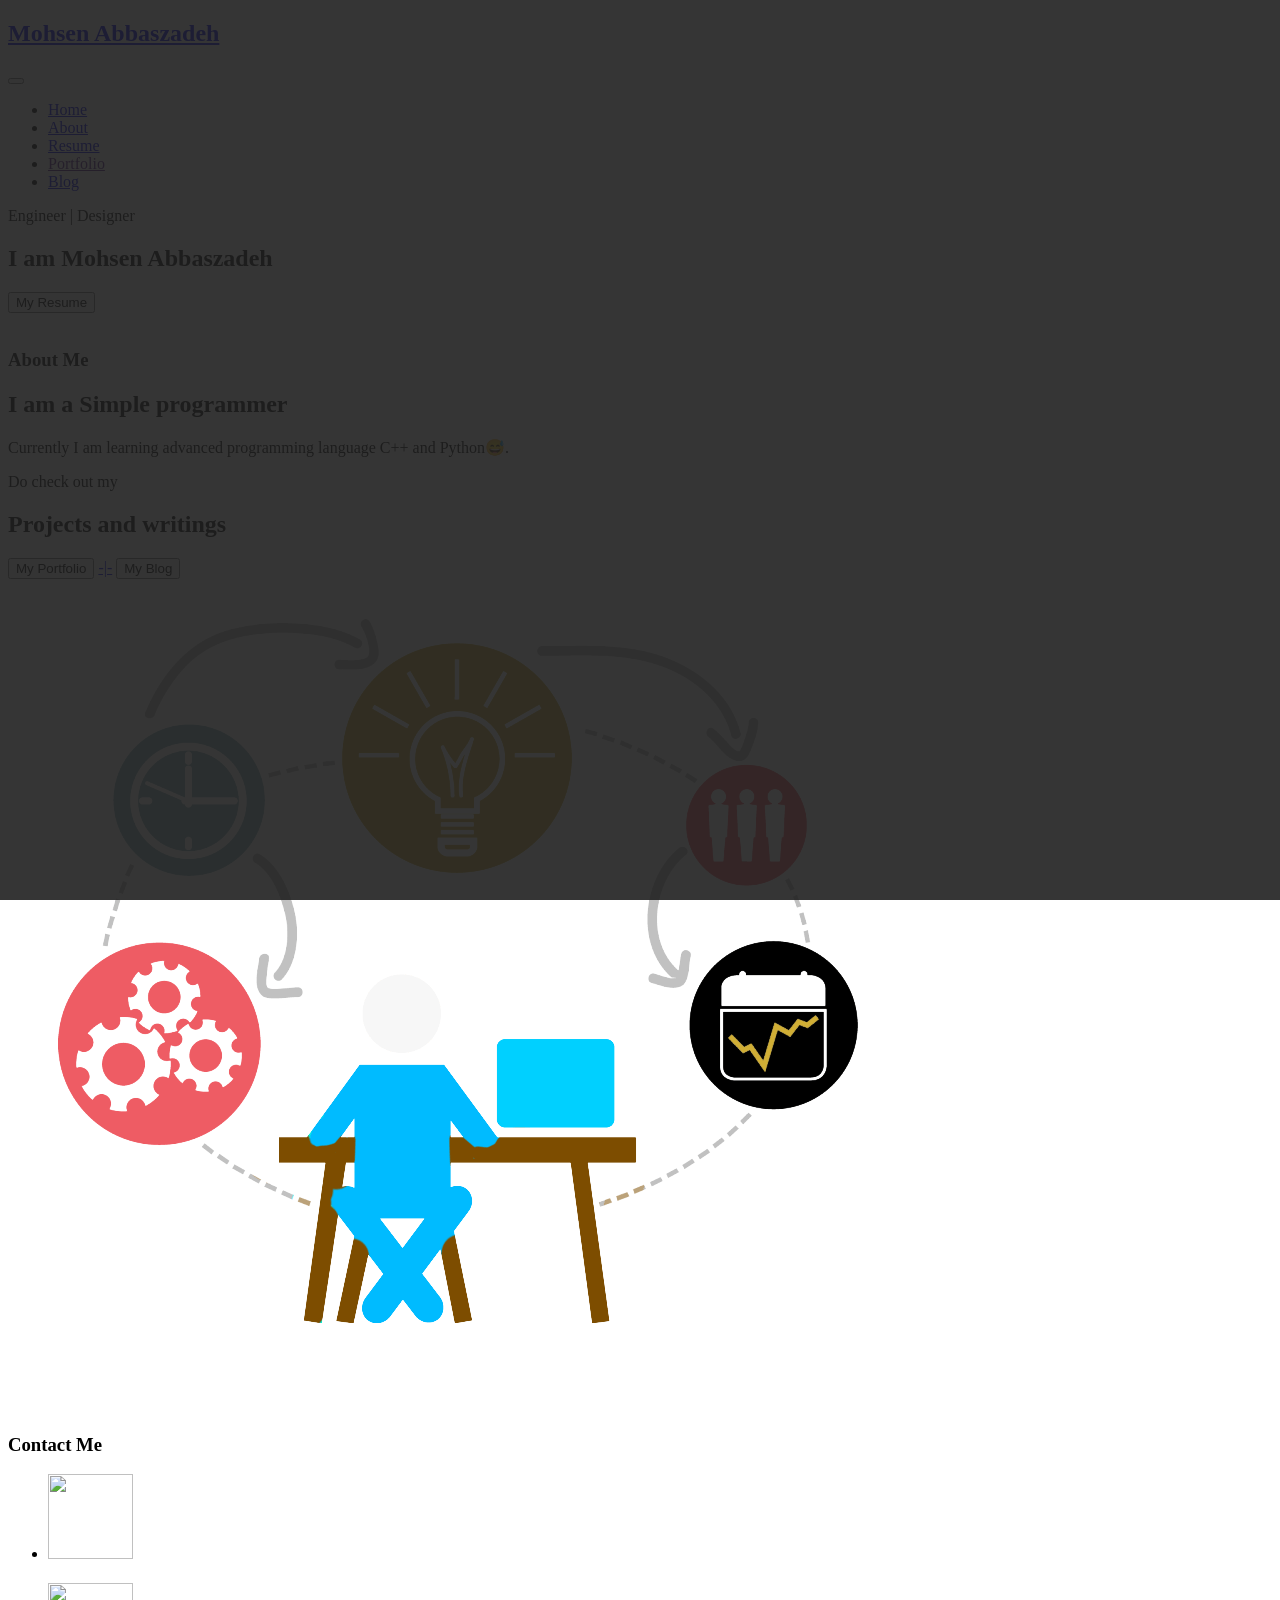
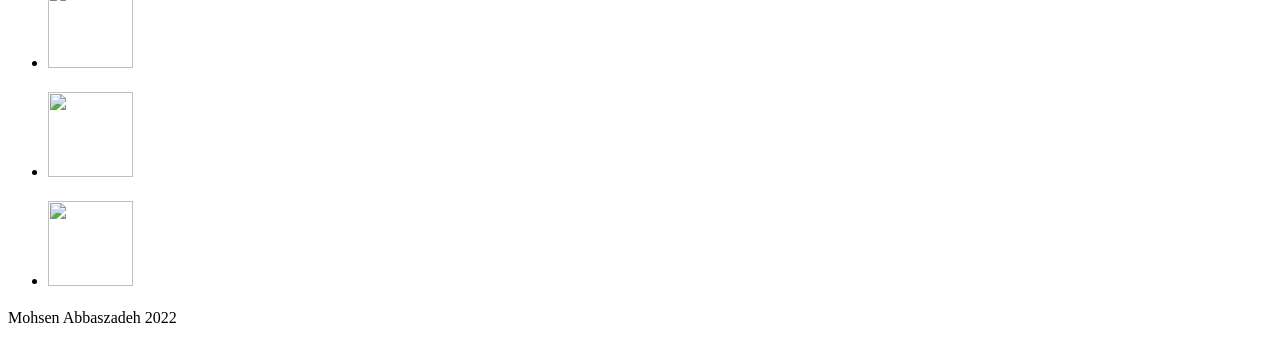
==== index.html @ 2c2bf655 "Add files via upload" ====
<!DOCTYPE html>
<html lang="zxx">



<head>
    <meta charset="UTF-8">
    <meta name="viewport" content="width=device-width, initial-scale=1.0">


        <link rel="icon" href="https://s6.uupload.ir/files/avatar259056652-1_rym.jpg">
    <title>Mohsen Abbaszadeh</title>

    <link rel="stylesheet" href="css1/bootstrap.css">
    <link rel="stylesheet" href="css1/font-awesome.css">
    <link rel="stylesheet" href="css1/fakeLoader.css">
    <link rel="stylesheet" href="css1/owl.carousel.css">
    <link rel="stylesheet" href="css1/owl.theme.default.css">
    <link rel="stylesheet" href="css1/magnific-popup.css">
    <link rel="stylesheet" href="css1/style.css">

</head>

<body>


    <div class="fakeLoader"></div>

    <header id="home">

  
        <div class="container">
            <nav class="navbar navbar-expand-lg navbar-dark">

                <a href="#" class="navbar-brand">
                    <h2>Mohsen Abbaszadeh</h2>
                </a>
    

                <button class="navbar-toggler" type="button" data-toggle="collapse" data-target="#navbarTogglerDemo" aria-controls="navbarTogglerDemo" aria-expanded="false" aria-label="Toggle navigation">
                    <span class="navbar-toggler-icon"></span>
                </button>

                <div id="navbarTogglerDemo" class="collapse navbar-collapse">
                    <ul class="navbar-nav ml-auto">
                        <li class="nav-item active">
                            <a href="#index" class="nav-link">Home</a>
                        </li>
                        <li class="nav-item">
                            <a href="#about" class="nav-link">About</a>
                        </li>
                        <li class="nav-item">
                            <a href="about.html" class="nav-link">Resume</a>
                        </li>
                        <li class="nav-item">
                            <a href="" class="nav-link">Portfolio</a>
                        </li>
                        <li class="nav-item">
                            <a href="blog.html" class="nav-link">Blog</a>
                        </li>

                    </ul>
                </div>
            </nav>
        </div>
      
        <div class="home-intro segments">
            <div class="container">
                <div class="intro-content box-content">
                    <div class="row justify-content-center">
                        <div class="col-md-8 col-sm-12 col-xs-12">
                            <div class="intro-caption">
                                <span>Engineer | Designer</span>
                                <h2>I am Mohsen Abbaszadeh</h2>
                                <a href="about.html"> <button class="button">My Resume</button></a>
                            </div>
                        </div>
                        <div class="col-md-4 col-sm-12 col-xs-12">
                            <div class="intro-image">
                                <img src="https://s6.uupload.ir/files/avatar259056652-1_rym.jpg" alt="">
                            </div>
                        </div>
                    </div>
                </div>
            </div>
        </div>
   

    </header>
  
    <div id="about" class="about segments">
        <div class="container">
            <div class="box-content">
                <div class="row">
                    <div class="col-md-6 col-sm-12 col-xs-12">
                        <div class="content-left">
                            <div class="section-title section-title-left">
                                <h3>About Me</h3>
                            </div>
                            <div class="content">
                                <h2>I am a Simple programmer</h2>
                                <p>Currently I am learning advanced programming language C++ and Python😅. </p>
                            </div>
                        </div>
                    </div>
                    <div class="col-md-6 col-sm-12 col-xs-12">
                        <div class="content-right"></div>
                    </div>
                </div>
            </div>
        </div>
    </div>
    
    <div class="home-intro segments">
            <div class="container">
                <div class="intro-content box-content">
                    <div class="row justify-content-center">
                        <div class="col-md-8 col-sm-12 col-xs-12">
                            <div class="intro-caption">
                                <span>Do check out my</span>
                                <h2>Projects and writings</h2>
                                <a href="portfolio.html"> <button class="button">My Portfolio</button></a>
                                <a href="#"> -|-</a>
                                <a href="blog.html"> <button class="button">My Blog</button></a>
                            </div>
                        </div>
                        <div class="col-md-4 col-sm-12 col-xs-12">
                            <div class="intro-image">
                                <img src="images/unnamed.png" alt="">
                            </div>
                        </div>
                    </div>
                </div>
            </div>
        </div>

    <div id="contact" class="contact segments">
        <div class="container">
            <div class="box-content">
                <div class="row">
                    <div class="col-md-6 col-sm-12 col-xs-12">
                        <div class="content-left">
                            <div class="section-title section-title-left">
                                <h3>Contact Me</h3>
                            </div>
<!--                            <a href="about.html"> <button class="button"><h2></h2>! HIRE ME !</button></a>-->
                            
                            <ul><div class="section-links section-title-left">
                                <li>
                                    <a href="https://quera.org/profile/734kw4" ><h3><img width="85" height="85" src="https://static.quera.ir/images/logo/logo.0-ea17c1283433.svg"> </h3></a>
                                    
                                    
                                </li>
                                <li>
                                    <a href="mailto:mohsenzadd@gmail.com"><h3><img width="85" height="85" src="https://fonts.gstatic.com/s/i/short-term/release/materialsymbolsoutlined/mail/default/48px.svg"></h3></a>
                                    
                                </li>
                                <li>
                                    <a href="https://codeforces.com/profile/mohsenzad" ><h3><img width="85" height="85" src="https://cdn.iconscout.com/icon/free/png-256/code-forces-3629285-3031869.png"></h3></a>
                                    
                                </li> 
                                <li>
                                    <a href="https://join.skype.com/invite/OZH94jADHFZH" ><h3><img width="85" height="85" src="https://upload.wikimedia.org/wikipedia/commons/thumb/6/60/Skype_logo_%282019%E2%80%93present%29.svg/800px-Skype_logo_%282019%E2%80%93present%29.svg.png"></h3></a>
                                </li>
                                </div>
                                </ul>

                        </div>
                    </div>
                    
                </div>
            </div>
        </div>
    </div>
  
    <div class="footer segments">
        <div class="container">
            <div class="box-content">
                <p> Mohsen Abbaszadeh 2022</p>
            </div>
        </div>
    </div>
  

    <script src="js1/jquery.min.js"></script>
    <script src="js1/bootstrap.min.js"></script>
    <script src="js1/fakeLoader.min.js"></script>
    <script src="js1/owl.carousel.min.js"></script>
    <script src="js1/jquery.filterizr.min.js"></script>
    <script src="js1/imagesloaded.pkgd.min.js"></script>
    <script src="js1/jquery.magnific-popup.min.js"></script>
    <script src="js1/contact-form.js"></script>
    <script src="js1/main.js"></script>


</body>


</html>
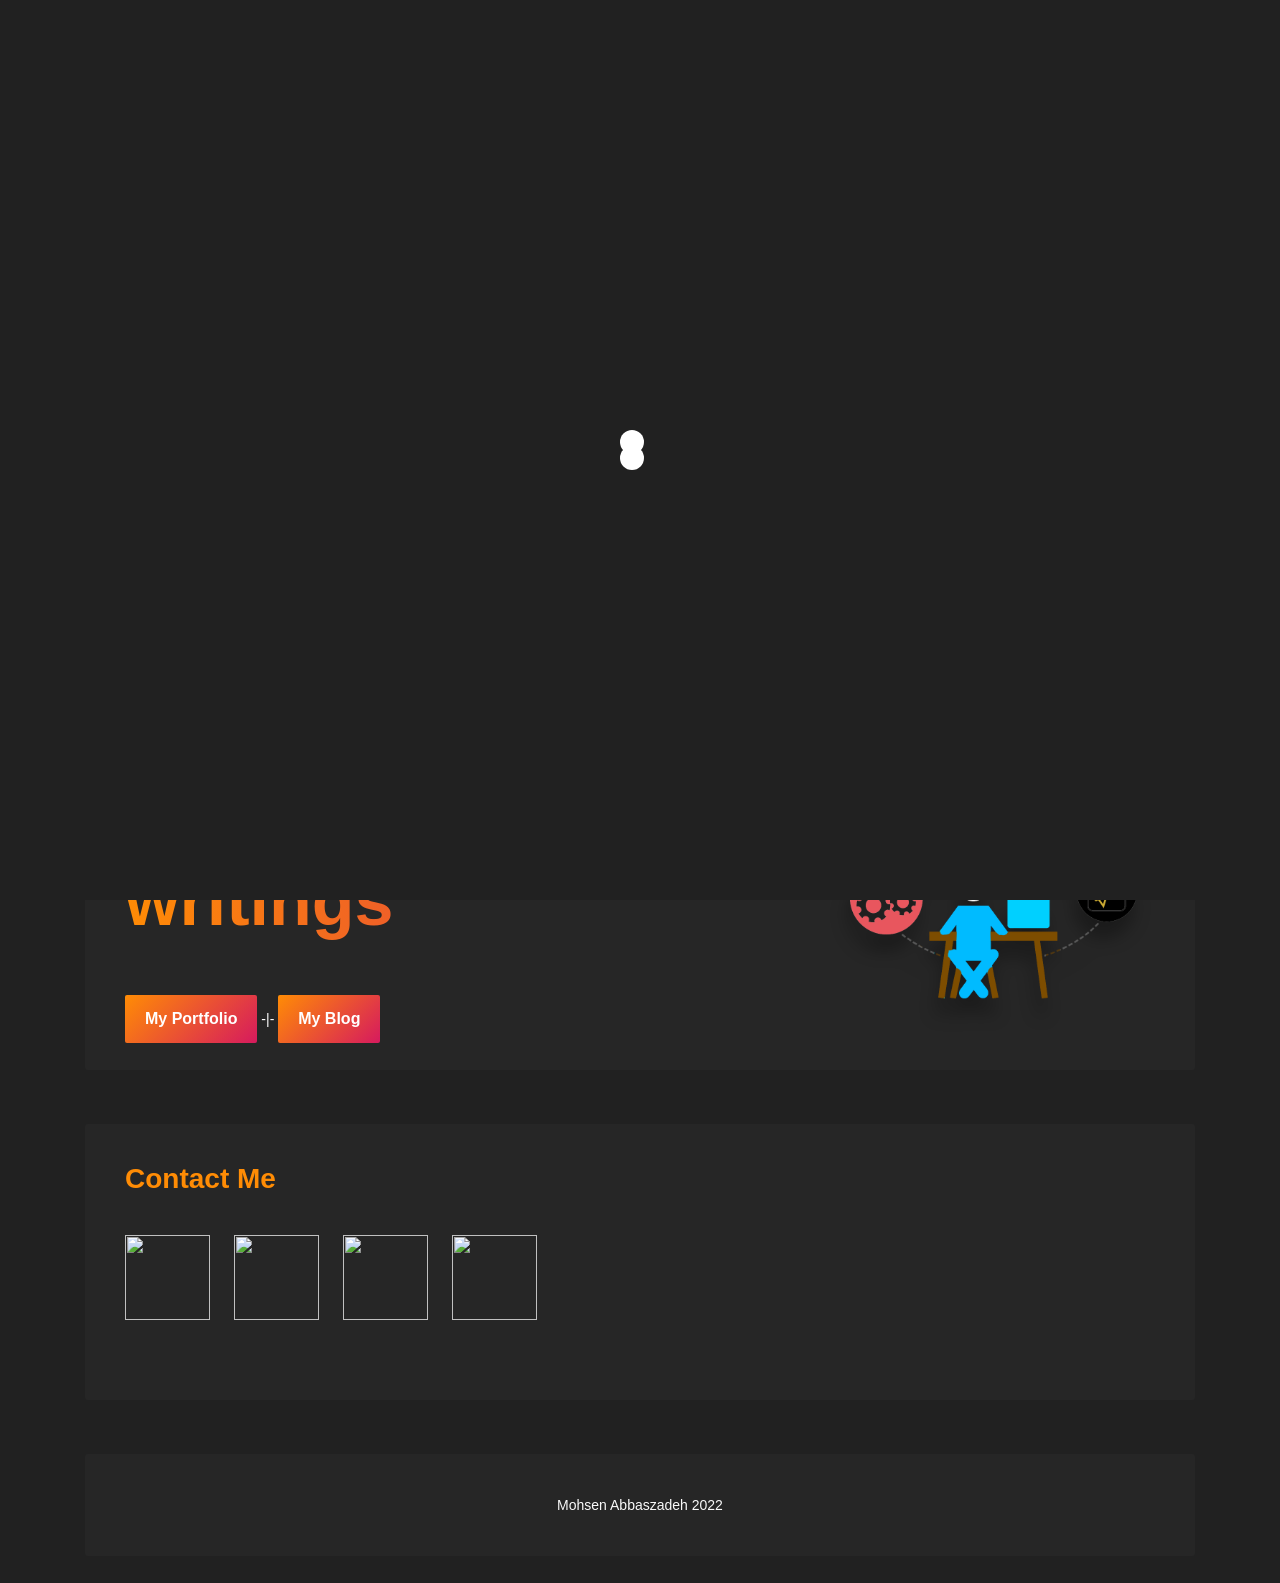
==== commit 74a6aa28: "Update index.html" ====
--- a/index.html
+++ b/index.html
@@ -53,7 +53,7 @@
                             <a href="about.html" class="nav-link">Resume</a>
                         </li>
                         <li class="nav-item">
-                            <a href="" class="nav-link">Portfolio</a>
+                            <a href="./403" class="nav-link">Portfolio</a>
                         </li>
                         <li class="nav-item">
                             <a href="blog.html" class="nav-link">Blog</a>
@@ -119,7 +119,7 @@
                             <div class="intro-caption">
                                 <span>Do check out my</span>
                                 <h2>Projects and writings</h2>
-                                <a href="portfolio.html"> <button class="button">My Portfolio</button></a>
+                                <a href="./403"> <button class="button">My Portfolio</button></a>
                                 <a href="#"> -|-</a>
                                 <a href="blog.html"> <button class="button">My Blog</button></a>
                             </div>
--- a/css1/fakeLoader.css
+++ b/css1/fakeLoader.css
@@ -0,0 +1,382 @@
+/**********************
+ *CSS Animations by:
+ *http://codepen.io/vivinantony
+***********************/
+.spinner1 {
+  width: 40px;
+  height: 40px;
+  position: relative;
+}
+
+
+.double-bounce1, .double-bounce2 {
+  width: 100%;
+  height: 100%;
+  border-radius: 50%;
+  background-color: #fff;
+  opacity: 0.6;
+  position: absolute;
+  top: 0;
+  left: 0;
+  
+  -webkit-animation: bounce 2.0s infinite ease-in-out;
+  animation: bounce 2.0s infinite ease-in-out;
+}
+
+.double-bounce2 {
+  -webkit-animation-delay: -1.0s;
+  animation-delay: -1.0s;
+}
+
+@-webkit-keyframes bounce {
+  0%, 100% { -webkit-transform: scale(0.0) }
+  50% { -webkit-transform: scale(1.0) }
+}
+
+@keyframes bounce {
+  0%, 100% { 
+    transform: scale(0.0);
+    -webkit-transform: scale(0.0);
+  } 50% { 
+    transform: scale(1.0);
+    -webkit-transform: scale(1.0);
+  }
+}
+
+.spinner2 {
+  width: 40px;
+  height: 40px;
+  position: relative;
+}
+
+
+.container1 > div, .container2 > div, .container3 > div {
+  width: 6px;
+  height: 6px;
+  background-color: #fff;
+
+  border-radius: 100%;
+  position: absolute;
+  -webkit-animation: bouncedelay 1.2s infinite ease-in-out;
+  animation: bouncedelay 1.2s infinite ease-in-out;
+  /* Prevent first frame from flickering when animation starts */
+  -webkit-animation-fill-mode: both;
+  animation-fill-mode: both;
+}
+
+.spinner2 .spinner-container {
+  position: absolute;
+  width: 100%;
+  height: 100%;
+}
+
+.container2 {
+  -webkit-transform: rotateZ(45deg);
+  transform: rotateZ(45deg);
+}
+
+.container3 {
+  -webkit-transform: rotateZ(90deg);
+  transform: rotateZ(90deg);
+}
+
+.circle1 { top: 0; left: 0; }
+.circle2 { top: 0; right: 0; }
+.circle3 { right: 0; bottom: 0; }
+.circle4 { left: 0; bottom: 0; }
+
+.container2 .circle1 {
+  -webkit-animation-delay: -1.1s;
+  animation-delay: -1.1s;
+}
+
+.container3 .circle1 {
+  -webkit-animation-delay: -1.0s;
+  animation-delay: -1.0s;
+}
+
+.container1 .circle2 {
+  -webkit-animation-delay: -0.9s;
+  animation-delay: -0.9s;
+}
+
+.container2 .circle2 {
+  -webkit-animation-delay: -0.8s;
+  animation-delay: -0.8s;
+}
+
+.container3 .circle2 {
+  -webkit-animation-delay: -0.7s;
+  animation-delay: -0.7s;
+}
+
+.container1 .circle3 {
+  -webkit-animation-delay: -0.6s;
+  animation-delay: -0.6s;
+}
+
+.container2 .circle3 {
+  -webkit-animation-delay: -0.5s;
+  animation-delay: -0.5s;
+}
+
+.container3 .circle3 {
+  -webkit-animation-delay: -0.4s;
+  animation-delay: -0.4s;
+}
+
+.container1 .circle4 {
+  -webkit-animation-delay: -0.3s;
+  animation-delay: -0.3s;
+}
+
+.container2 .circle4 {
+  -webkit-animation-delay: -0.2s;
+  animation-delay: -0.2s;
+}
+
+.container3 .circle4 {
+  -webkit-animation-delay: -0.1s;
+  animation-delay: -0.1s;
+}
+
+@-webkit-keyframes bouncedelay {
+  0%, 80%, 100% { -webkit-transform: scale(0.0) }
+  40% { -webkit-transform: scale(1.0) }
+}
+
+@keyframes bouncedelay {
+  0%, 80%, 100% { 
+    transform: scale(0.0);
+    -webkit-transform: scale(0.0);
+  } 40% { 
+    transform: scale(1.0);
+    -webkit-transform: scale(1.0);
+  }
+}
+
+.spinner3 {
+  width: 40px;
+  height: 40px;
+  position: relative;  
+  -webkit-animation: rotate 2.0s infinite linear;
+  animation: rotate 2.0s infinite linear;
+}
+
+.dot1, .dot2 {
+  width: 60%;
+  height: 60%;
+  display: inline-block;
+  position: absolute;
+  top: 0;
+  background-color: #fff;
+  border-radius: 100%;
+  
+  -webkit-animation: bounce 2.0s infinite ease-in-out;
+  animation: bounce 2.0s infinite ease-in-out;
+}
+
+.dot2 {
+  top: auto;
+  bottom: 0px;
+  -webkit-animation-delay: -1.0s;
+  animation-delay: -1.0s;
+}
+
+@-webkit-keyframes rotate { 100% { -webkit-transform: rotate(360deg) }}
+@keyframes rotate { 100% { transform: rotate(360deg); -webkit-transform: rotate(360deg) }}
+
+@-webkit-keyframes bounce {
+  0%, 100% { -webkit-transform: scale(0.0) }
+  50% { -webkit-transform: scale(1.0) }
+}
+
+@keyframes bounce {
+  0%, 100% { 
+    transform: scale(0.0);
+    -webkit-transform: scale(0.0);
+  } 50% { 
+    transform: scale(1.0);
+    -webkit-transform: scale(1.0);
+  }
+}
+
+.spinner4 {
+  width: 30px;
+  height: 30px;
+  background-color: #fff;
+  -webkit-animation: rotateplane 1.2s infinite ease-in-out;
+  animation: rotateplane 1.2s infinite ease-in-out;
+}
+
+@-webkit-keyframes rotateplane {
+  0% { -webkit-transform: perspective(120px) }
+  50% { -webkit-transform: perspective(120px) rotateY(180deg) }
+  100% { -webkit-transform: perspective(120px) rotateY(180deg)  rotateX(180deg) }
+}
+
+@keyframes rotateplane {
+  0% { 
+    transform: perspective(120px) rotateX(0deg) rotateY(0deg);
+    -webkit-transform: perspective(120px) rotateX(0deg) rotateY(0deg) 
+  } 50% { 
+    transform: perspective(120px) rotateX(-180.1deg) rotateY(0deg);
+    -webkit-transform: perspective(120px) rotateX(-180.1deg) rotateY(0deg) 
+  } 100% { 
+    transform: perspective(120px) rotateX(-180deg) rotateY(-179.9deg);
+    -webkit-transform: perspective(120px) rotateX(-180deg) rotateY(-179.9deg);
+  }
+}
+
+.spinner5 {
+  width: 32px;
+  height: 32px;
+  position: relative;
+}
+
+.cube1, .cube2 {
+  background-color: #fff;
+  width: 10px;
+  height: 10px;
+  position: absolute;
+  top: 0;
+  left: 0;
+  
+  -webkit-animation: cubemove 1.8s infinite ease-in-out;
+  animation: cubemove 1.8s infinite ease-in-out;
+}
+
+.cube2 {
+  -webkit-animation-delay: -0.9s;
+  animation-delay: -0.9s;
+}
+
+@-webkit-keyframes cubemove {
+  25% { -webkit-transform: translateX(42px) rotate(-90deg) scale(0.5) }
+  50% { -webkit-transform: translateX(42px) translateY(42px) rotate(-180deg) }
+  75% { -webkit-transform: translateX(0px) translateY(42px) rotate(-270deg) scale(0.5) }
+  100% { -webkit-transform: rotate(-360deg) }
+}
+
+@keyframes cubemove {
+  25% { 
+    transform: translateX(42px) rotate(-90deg) scale(0.5);
+    -webkit-transform: translateX(42px) rotate(-90deg) scale(0.5);
+  } 50% { 
+    transform: translateX(42px) translateY(42px) rotate(-179deg);
+    -webkit-transform: translateX(42px) translateY(42px) rotate(-179deg);
+  } 50.1% { 
+    transform: translateX(42px) translateY(42px) rotate(-180deg);
+    -webkit-transform: translateX(42px) translateY(42px) rotate(-180deg);
+  } 75% { 
+    transform: translateX(0px) translateY(42px) rotate(-270deg) scale(0.5);
+    -webkit-transform: translateX(0px) translateY(42px) rotate(-270deg) scale(0.5);
+  } 100% { 
+    transform: rotate(-360deg);
+    -webkit-transform: rotate(-360deg);
+  }
+}
+
+.spinner6 {
+  width: 50px;
+  height: 30px;
+  text-align: center;
+}
+
+.spinner6 > div {
+  background-color: #fff;
+  height: 100%;
+  width: 6px;
+  margin-left:2px;
+  display: inline-block;
+  
+  -webkit-animation: stretchdelay 1.2s infinite ease-in-out;
+  animation: stretchdelay 1.2s infinite ease-in-out;
+}
+
+.spinner6 .rect2 {
+  -webkit-animation-delay: -1.1s;
+  animation-delay: -1.1s;
+}
+
+.spinner6 .rect3 {
+  -webkit-animation-delay: -1.0s;
+  animation-delay: -1.0s;
+}
+
+.spinner6 .rect4 {
+  -webkit-animation-delay: -0.9s;
+  animation-delay: -0.9s;
+}
+
+.spinner6 .rect5 {
+  -webkit-animation-delay: -0.8s;
+  animation-delay: -0.8s;
+}
+
+@-webkit-keyframes stretchdelay {
+  0%, 40%, 100% { -webkit-transform: scaleY(0.4) }  
+  20% { -webkit-transform: scaleY(1.0) }
+}
+
+@keyframes stretchdelay {
+  0%, 40%, 100% { 
+    transform: scaleY(0.4);
+    -webkit-transform: scaleY(0.4);
+  }  20% { 
+    transform: scaleY(1.0);
+    -webkit-transform: scaleY(1.0);
+  }
+}
+  .spinner7 {
+      width: 90px;
+      height: 30px;
+      text-align: center;
+    }
+
+    .spinner7 > div {
+      background-color: #fff;
+      height: 15px;
+      width: 15px;
+      margin-left:3px;
+      border-radius: 50%;
+      display: inline-block;
+      
+      -webkit-animation: stretchdelay 0.7s infinite ease-in-out;
+      animation: stretchdelay 0.7s infinite ease-in-out;
+    }
+
+    .spinner7 .circ2 {
+      -webkit-animation-delay: -0.6s;
+      animation-delay: -0.6s;
+    }
+
+    .spinner7 .circ3 {
+      -webkit-animation-delay: -0.5s;
+      animation-delay: -0.5s;
+    }
+
+    .spinner7 .circ4 {
+      -webkit-animation-delay: -0.4s;
+      animation-delay: -0.4s;
+    }
+
+    .spinner7 .circ5 {
+      -webkit-animation-delay: -0.3s;
+      animation-delay: -0.3s;
+    }
+
+    @-webkit-keyframes stretchdelay {
+      0%, 40%, 100% { -webkit-transform: translateY(-10px) }  
+      20% { -webkit-transform: translateY(-20px) }
+    }
+
+    @keyframes stretchdelay {
+      0%, 40%, 100% { 
+        transform: translateY(-10px);
+        -webkit-transform: translateY(-10px);
+      } 20% {
+        transform: translateY(-20px);
+        -webkit-transform: translateY(-20px);
+      }
+}
--- a/css1/style.css
+++ b/css1/style.css
@@ -0,0 +1,762 @@
+/*Bleak - Personal Portfolio Template*/
+/*Table of content
+---------
+font
+general
+button
+navbar
+home intro
+about resume
+portfolio
+blog
+contact
+footer
+comment
+---------*/
+/*general*/
+body {
+    font-family: 'Roboto', sans-serif;
+    background: #212121;
+    color: #fafafa;
+    font-size: 14px;
+    line-height: 22px;
+}
+
+h1,
+h2,
+h3,
+h4,
+h5,
+h6 {
+    line-height: 110%;
+    margin: 0;
+    font-family: 'Roboto', sans-serif;
+    font-weight: 500;
+    color: #fff;
+}
+
+h1 {
+    font-size: 48px;
+}
+
+h2 {
+    font-size: 36px;
+}
+
+h3 {
+    font-size: 28px;
+}
+
+h4 {
+    font-size: 18px;
+}
+
+h5 {
+    font-size: 16px;
+}
+
+h6 {
+    font-size: 14px;
+}
+
+a {
+    color: #fff;
+}
+a:hover {
+    color: #fff;
+    text-decoration: none;
+}
+a:focus {
+    outline: 0;
+}
+
+ul {
+    padding: 0;
+    margin: 0;
+    list-style-type: none;
+}
+
+.segments {
+    padding: 27px 0;
+}
+
+.section-title {
+    margin-bottom: 40px;
+    text-align: center;
+}.section-links {
+    margin-bottom: 40px;
+    text-align: center;
+}
+.section-title h3 {
+    font-weight: 700;
+    color: #ff8c05;
+    
+}.section-links h3 {
+    font-weight: 700;
+    color: #05ffec;
+}
+.section-title.section-title-left {
+    text-align: left;
+}.section-links.section-title-left {
+    text-align: left;
+}
+
+.title-resume {
+    text-align: left;
+}
+.title-resume h3 {
+    color: #ff8c05;
+    font-size: 22px;
+    font-weight: 300;
+    display: inline-block;
+    margin-bottom: 20px;
+    letter-spacing: 1px;
+    text-transform: uppercase;
+}
+.title-resume h2 {
+    font-size: 50px;
+    font-weight: 900;
+}
+.title-resume h2 span {
+    color: #ff8c05;
+}
+
+.box-content {
+    background: #262626;
+    padding: 40px;
+    border-radius: 3px;
+}
+
+/*button default*/
+.button {
+    background: #ff8c05;
+    background: -moz-linear-gradient(-45deg, #ff8c05 0%, #d61a5e 100%);
+    background: -webkit-linear-gradient(-45deg, #ff8c05 0%, #d61a5e 100%);
+    background: linear-gradient(135deg, #ff8c05 0%, #d61a5e 100%);
+    color: #fff;
+    border: 0;
+    margin-top: 50px;
+    border-radius: 2px;
+    padding: 13px 20px;
+    font-weight: 700;
+    font-size: 16px;
+    overflow: hidden;
+    position: relative;
+    overflow: hidden;
+    display: inline-block;
+    z-index: 99;
+}
+.button:hover::after {
+    content: '';
+    position: absolute;
+    top: 0;
+    right: 0;
+    width: 100%;
+    height: 100%;
+    background: #262626;
+    animation: titles 0.4s cubic-bezier(0.25, 0.61, 1, 0.47) forwards;
+    transform: translateY(100%);
+    animation-delay: .1s;
+    z-index: -1000;
+}
+
+@keyframes buttons {
+    0% {
+        transform: translateY(100%);
+    }
+    100% {
+        transform: translateY(-100%);
+    }
+}
+/*navbar*/
+.navbar {
+    margin: 27px 0;
+    background: #262626;
+    color: #fff;
+    padding: 8px 40px;
+    transition: all .5s ease;
+}
+.navbar .navbar-brand h2 {
+    font-weight: 900;
+    background: -webkit-linear-gradient(right, #d61a5e, #ff8c05);
+    -webkit-background-clip: text;
+    -webkit-text-fill-color: transparent;
+}
+.navbar .navbar-nav .nav-item .nav-link {
+    color: #fff;
+    font-weight: 500;
+    letter-spacing: 1px;
+    padding-left: 12px;
+    padding-right: 12px;
+    transition: all .4s ease;
+}
+.navbar.fix {
+    position: fixed;
+    top: 0;
+    left: 0;
+    right: 0;
+    z-index: 999;
+    background: #262626;
+    margin-top: 0;
+    box-shadow: 0px 5px 10px 3px rgba(0, 0, 0, 0.2);
+    transition: all .5s ease;
+}
+
+/*home intro*/
+.home-intro .intro-content {
+    position: relative;
+}
+.home-intro .intro-content .intro-caption {
+    position: absolute;
+    top: 50%;
+    transform: translateY(-50%);
+}
+.home-intro .intro-content .intro-caption span {
+    font-size: 26px;
+    font-weight: 300;
+    display: inline-block;
+    margin-bottom: 30px;
+    letter-spacing: 1px;
+    text-transform: uppercase;
+}
+.home-intro .intro-content .intro-caption h2 {
+    font-size: 70px;
+    font-weight: 900;
+    background: -webkit-linear-gradient(right, #d61a5e, #ff8c05);
+    -webkit-background-clip: text;
+    -webkit-text-fill-color: transparent;
+    line-height: 87px;
+}
+.home-intro .intro-content .intro-image {
+    filter: drop-shadow(-3px 17px 8px rgba(0, 0, 0, 0.3));
+}
+.home-intro .intro-content .intro-image img {
+    width: 100%;
+}
+
+/*about*/
+.about .box-content {
+    padding: 0;
+}
+.about .box-content p {
+    margin: 0;
+}
+.about .content-left {
+    padding: 40px;
+}
+.about .content-left .content h2 {
+    font-size: 50px;
+    font-weight: 900;
+    margin-bottom: 30px;
+}
+.about .content-right {
+    background: url(../images/about.png);
+    background-size: cover;
+    background-position: 50% 100%;
+    height: 100%;
+    border-radius: 0 3px 3px 0;
+}
+
+/*resume*/
+.resume .timeline {
+    position: relative;
+    list-style-type: none;
+}
+.resume .timeline::before {
+    content: '';
+    display: inline-block;
+    position: absolute;
+    left: 0;
+    width: 2px;
+    height: 100%;
+    z-index: 400;
+    background: #fff;
+}
+.resume .timeline ul {
+    list-style-type: none;
+}
+.resume .timeline ul li {
+    margin-bottom: 20px;
+}
+.resume .timeline > li {
+    margin-bottom: 30px;
+    padding-left: 30px;
+}
+.resume .timeline > li:last-child {
+    margin-bottom: 0;
+}
+.resume .timeline > li::before {
+    content: '';
+    background: #fff;
+    display: inline-block;
+    position: absolute;
+    border-radius: 50%;
+    left: -7px;
+    width: 16px;
+    height: 16px;
+    z-index: 400;
+}
+.resume .timeline > li h4 {
+    font-weight: 700;
+    margin-bottom: 15px;
+    font-size: 22px;
+}
+.resume .my-skill .content-right .card {
+    background: transparent;
+    border: 0;
+}
+.resume .my-skill .content-right .card .card-header {
+    background: transparent;
+    border: 0;
+    padding: 0;
+}
+.resume .my-skill .content-right .card .card-header h2 .btn {
+    padding: 0;
+    font-size: 22px;
+    font-weight: 700;
+    color: #fff;
+}
+.resume .my-skill .content-right .card .card-header h2 .btn:hover {
+    text-decoration: none;
+}
+.resume .my-skill .content-right .card .card-header h2 .btn:focus {
+    text-decoration: none;
+}
+.resume .my-skill .content-right .card .card-header h2 .btn i {
+    color: #fff;
+    margin-right: 15px;
+    font-size: 16px;
+    position: relative;
+    top: -2px;
+}
+.resume .my-skill .content-right .card .card-body {
+    padding-left: 32px;
+}
+.resume .my-skill .content-right .card .card-body ul li {
+    margin-bottom: 20px;
+}
+.resume .my-skill .content-right .card .card-body ul li:last-child {
+    margin-bottom: 0;
+}
+.resume .my-skill .content-right .skill-title span {
+    font-size: 18px;
+    margin-bottom: 10px;
+    display: inline-block;
+}
+.resume .my-skill .content-right .progress {
+    height: 5px;
+    border-radius: 0;
+    background: #414141;
+}
+.resume .my-skill .content-right .progress .progress-bar {
+    background: #d61a5e;
+    background: -moz-linear-gradient(left, #d61a5e 0%, #ff8c05 100%);
+    background: -webkit-linear-gradient(left, #d61a5e 0%, #ff8c05 100%);
+    background: linear-gradient(to right, #d61a5e 0%, #ff8c05 100%);
+}
+.resume .owl-theme .owl-dots .owl-dot span {
+    margin: 5px 10px;
+    background: #515151;
+}
+.resume .owl-theme .owl-dots .owl-dot.active span {
+    background: #ff8c05;
+}
+.resume .owl-theme .owl-nav.disabled + .owl-dots {
+    margin-top: 50px;
+}
+
+/*portfolio*/
+.portfolio .row .col-md-4 {
+    padding: 15px;
+}
+.portfolio .portfolio-filter-menu {
+    margin-bottom: 30px;
+    text-align: center;
+}
+.portfolio .portfolio-filter-menu ul li {
+    display: inline-block;
+    margin: 0 15px;
+    cursor: pointer;
+    font-size: 15px;
+    font-weight: 500;
+    color: #fff;
+    letter-spacing: 1px;
+    transition: .4s ease-in-out;
+}
+.portfolio .portfolio-filter-menu ul li span {
+    z-index: 99;
+    position: relative;
+}
+.portfolio .portfolio-filter-menu ul li span::after {
+    content: "";
+    height: 0;
+    left: 0;
+    bottom: -2px;
+    width: 100%;
+    position: absolute;
+    transition: all 0.3s ease 0s;
+    -webkit-transition: all 0.3s ease 0s;
+    z-index: -1000;
+}
+.portfolio .portfolio-filter-menu ul li span:hover {
+    color: #ff8c05;
+}
+.portfolio .portfolio-filter-menu ul li span:hover::after {
+    height: 10px;
+    background: #525252;
+}
+.portfolio .portfolio-filter-menu ul li.active {
+    color: #ff8c05;
+}
+.portfolio .content-image {
+    position: relative;
+}
+.portfolio .content-image:hover .image-overlay {
+    opacity: 1;
+}
+.portfolio .content-image:hover .portfolio-caption .title::after {
+    content: '';
+    position: absolute;
+    top: 0;
+    right: 0;
+    width: 100%;
+    height: 100%;
+    background: #ff8c05;
+    background: -moz-linear-gradient(-45deg, #ff8c05 0%, #d61a5e 100%);
+    background: -webkit-linear-gradient(-45deg, #ff8c05 0%, #d61a5e 100%);
+    background: linear-gradient(135deg, #ff8c05 0%, #d61a5e 100%);
+    animation: titles 600ms cubic-bezier(0.45, 0.81, 0.83, 0.18) forwards;
+    transform: translateY(101%);
+    animation-delay: .1s;
+}
+.portfolio .content-image:hover .portfolio-caption .title h4 {
+    opacity: 1;
+}
+.portfolio .content-image:hover .portfolio-caption .subtitle::after {
+    content: '';
+    position: absolute;
+    top: 0;
+    right: 0;
+    width: 100%;
+    height: 100%;
+    background: #ff8c05;
+    background: -moz-linear-gradient(-45deg, #ff8c05 0%, #d61a5e 100%);
+    background: -webkit-linear-gradient(-45deg, #ff8c05 0%, #d61a5e 100%);
+    background: linear-gradient(135deg, #ff8c05 0%, #d61a5e 100%);
+    animation: titles 500ms cubic-bezier(0.45, 0.81, 0.83, 0.18) forwards;
+    transform: translateY(101%);
+    animation-delay: .5s;
+}
+.portfolio .content-image:hover .portfolio-caption .subtitle span {
+    opacity: 1;
+}
+.portfolio .content-image img {
+    width: 100%;
+    border-radius: 3px;
+}
+.portfolio .content-image .portfolio-caption {
+    position: absolute;
+    left: 30px;
+    bottom: 30px;
+    right: 30px;
+}
+.portfolio .content-image .portfolio-caption .title {
+    overflow: hidden;
+    position: relative;
+    overflow: hidden;
+    display: inline-block;
+    transition-duration: .4s;
+    transition-delay: .4s;
+}
+.portfolio .content-image .portfolio-caption .title h4 {
+    font-size: 20px;
+    font-weight: 700;
+    transition-duration: .1s;
+    transition-delay: 750ms;
+    opacity: 0;
+    line-height: 24px;
+}
+.portfolio .content-image .portfolio-caption .subtitle {
+    overflow: hidden;
+    position: relative;
+    overflow: hidden;
+    display: inline-block;
+    transition-duration: .4s;
+    transition-delay: .4s;
+}
+.portfolio .content-image .portfolio-caption .subtitle span {
+    transition-duration: .1s;
+    transition-delay: 700ms;
+    opacity: 0;
+}
+.portfolio .content-image .image-overlay {
+    background: linear-gradient(rgba(0, 0, 0, 0.6), rgba(0, 0, 0, 0.6));
+    position: absolute;
+    width: 100%;
+    top: 0;
+    left: 0;
+    right: 0;
+    bottom: 0;
+    border-radius: 3px;
+    opacity: 0;
+    transition: all .5s ease;
+}
+
+@keyframes titles {
+    0% {
+        transform: translateY(100%);
+    }
+    100% {
+        transform: translateY(-101%);
+    }
+}
+@keyframes subtitles {
+    0% {
+        transform: translateY(100%);
+    }
+    100% {
+        transform: translateY(-101%);
+    }
+}
+/*blog*/
+.blog .content {
+    background: #262626;
+    border-radius: 3px;
+}
+.blog .content:hover img {
+    -moz-transform: scale(1.03);
+    -webkit-transform: scale(1.03);
+    transform: scale(1.03);
+}
+.blog .content .image {
+    overflow: hidden;
+}
+.blog .content .image img {
+    width: 100%;
+    border-radius: 3px 3px 0 0;
+    -moz-transition: all 0.3s;
+    -webkit-transition: all 0.3s;
+    transition: all 0.5s;
+}
+.blog .content .blog-title {
+    padding: 20px;
+}
+.blog .content .blog-title h4 {
+    font-size: 24px;
+    font-weight: 700;
+    margin-bottom: 15px;
+    line-height: 35px;
+}
+.blog .content .blog-title h4 a {
+    transition: all .2s ease;
+}
+.blog .content .blog-title h4 a:hover {
+    color: #ff8c05;
+}
+.blog .content .blog-title .date {
+    font-weight: 500;
+}
+.blog .content .blog-title .date i {
+    margin: 0 10px;
+    font-size: 7px;
+    vertical-align: middle;
+    color: #525252;
+}
+.blog .content .blog-title .date span {
+    color: #ff8c05;
+    font-size: 14px;
+    position: relative;
+    z-index: 99;
+}
+.blog .content .blog-title .date span::after {
+    content: "";
+    height: 0;
+    left: 0;
+    bottom: -2px;
+    width: 100%;
+    position: absolute;
+    transition: all 0.3s ease 0s;
+    -webkit-transition: all 0.3s ease 0s;
+    z-index: -1000;
+}
+.blog .content .blog-title .date span:hover::after {
+    height: 10px;
+    background: #525252;
+}
+
+/*contact*/
+.contact .content-left h2 {
+    font-size: 50px;
+    font-weight: 900;
+    margin-bottom: 50px;
+}
+.contact .content-left ul li {
+    align-content: center;
+    display: inline-grid;
+    margin-right: 20px;
+}
+.contact .content-left ul li a i {
+    font-size: 20px;
+    transition: all .2s ease;
+}
+.contact .content-left ul li:hover a i {
+    color: #525252;
+}
+.contact .content-left ul li:last-child {
+  align-items: center;
+    align-content: center;
+}
+
+
+/*footer*/
+.footer {
+    text-align: center;
+}
+.footer p {
+    margin-bottom: 0;
+}
+
+/*responsive*/
+@media (max-width: 768px) {
+    .box-content {
+        padding: 30px;
+    }
+
+    .section-title {
+        margin-bottom: 30px;
+    }
+    .section-title h3 {
+        font-size: 22px;
+    }  .section-links {
+        margin-bottom: 30px;
+    }
+    .section-links h3 {
+        font-size: 22px;
+    }
+
+    .button {
+        margin-top: 30px;
+    }
+
+    .navbar {
+        padding: 8px 30px;
+    }
+    .navbar.navbar-dark .navbar-toggler {
+        border: 0;
+        background: #333;
+    }
+    .navbar.navbar-dark .navbar-toggler:focus {
+        outline: 0;
+    }
+    .navbar .navbar-nav .nav-item .nav-link {
+        padding-left: 0;
+    }
+
+    .home-intro .intro-content .intro-caption span {
+        display: inline-block;
+        margin-bottom: 20px;
+        font-size: 22px;
+    }
+    .home-intro .intro-content .intro-caption h2 {
+        font-size: 40px;
+        line-height: 60px;
+    }
+
+    .about .content-left .content h2 {
+        font-size: 40px;
+    }
+
+    .resume .content-left .title-resume h2 {
+        font-size: 40px;
+    }
+
+    .portfolio .content-image .portfolio-caption {
+        position: absolute;
+        left: 10px;
+        bottom: 10px;
+        right: 10px;
+        text-align: center;
+    }
+
+    .blog .content .blog-title h4 {
+        font-size: 22px;
+    }
+
+    .contact .content-left h2 {
+        font-size: 40px;
+  
+}
+@media (max-width: 640px) {
+    .home-intro .intro-content .intro-caption {
+        display: contents;
+    }
+    .home-intro .intro-content .intro-image {
+        display: none;
+    }
+
+    .about .content-right {
+        display: none;
+    }
+
+    .resume .timeline::before {
+        position: absolute;
+        left: 7px;
+    }
+    .resume .timeline li::before {
+        position: absolute;
+        left: 0;
+    }
+    .resume .content-left {
+        margin-bottom: 30px;
+    }
+
+    .portfolio .content-image .portfolio-caption {
+        display: inline-table;
+        margin: 0 auto;
+    }
+    .portfolio .content-image .portfolio-caption .title {
+        display: block;
+        margin-bottom: 10px;
+    }
+
+    .blog .content {
+        margin-bottom: 30px;
+    }
+    .blog .content.no-mb {
+        margin-bottom: 0;
+    }
+
+    .contact .content-left {
+        
+        align-content: center;
+    }
+    .contact .content-left h2 {
+        align-content: center;
+    }
+}
+@media (max-width: 630px) {
+    .home-intro .intro-content .row {
+        text-align: center;
+    }
+    .home-intro .intro-content .row .intro-caption h2 {
+        font-size: 32px;
+    }
+
+    .about .content-left {
+        text-align: center;
+    }
+    .about .content-left .section-title-left {
+        text-align: center;
+    }
+    .about .content-left .content h2 {
+        font-size: 32px;
+    }
+
+    .resume .content-left .title-resume h2 {
+        font-size: 32px;
+    }
+
+    .contact .content-left h2 {
+        font-size: 32px;
+    }
+}
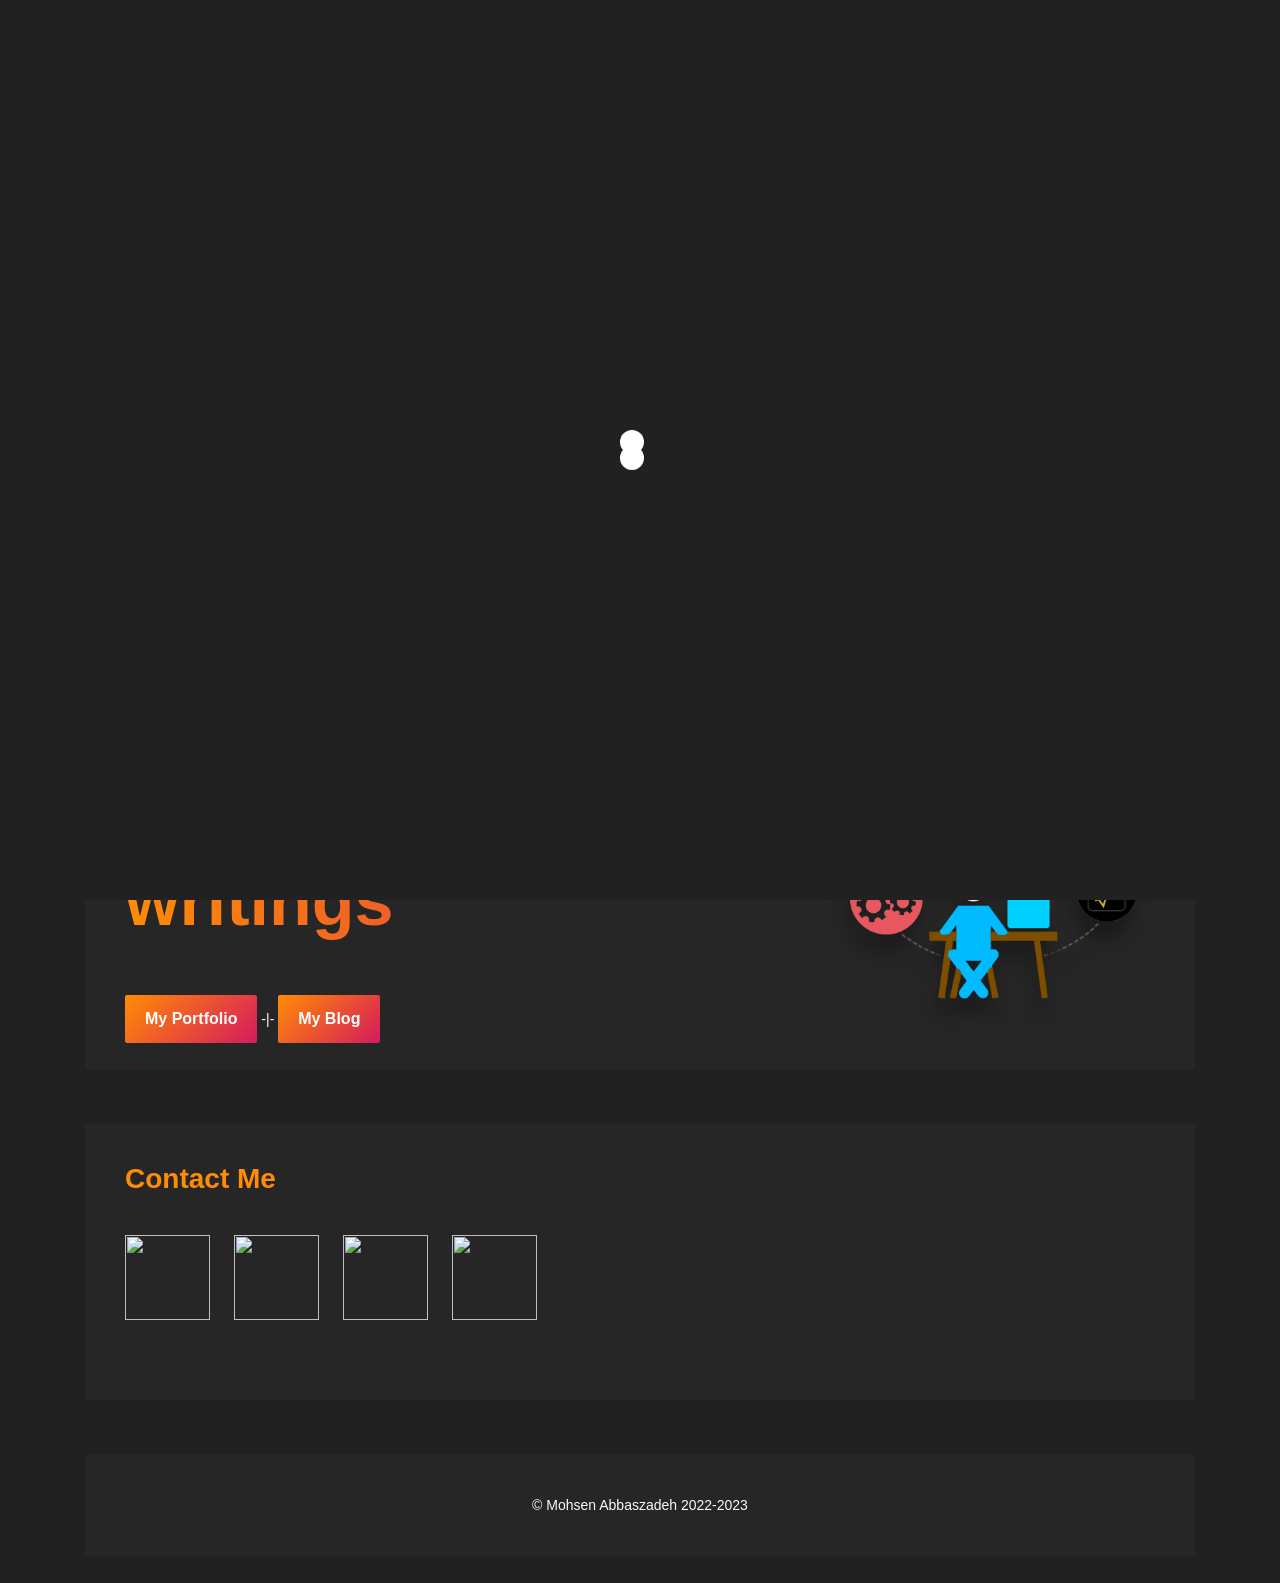
==== commit 8891a104: "Update index.html" ====
--- a/index.html
+++ b/index.html
@@ -176,7 +176,7 @@
     <div class="footer segments">
         <div class="container">
             <div class="box-content">
-                <p> Mohsen Abbaszadeh 2022</p>
+                <p>©️ Mohsen Abbaszadeh 2022-2023</p>
             </div>
         </div>
     </div>
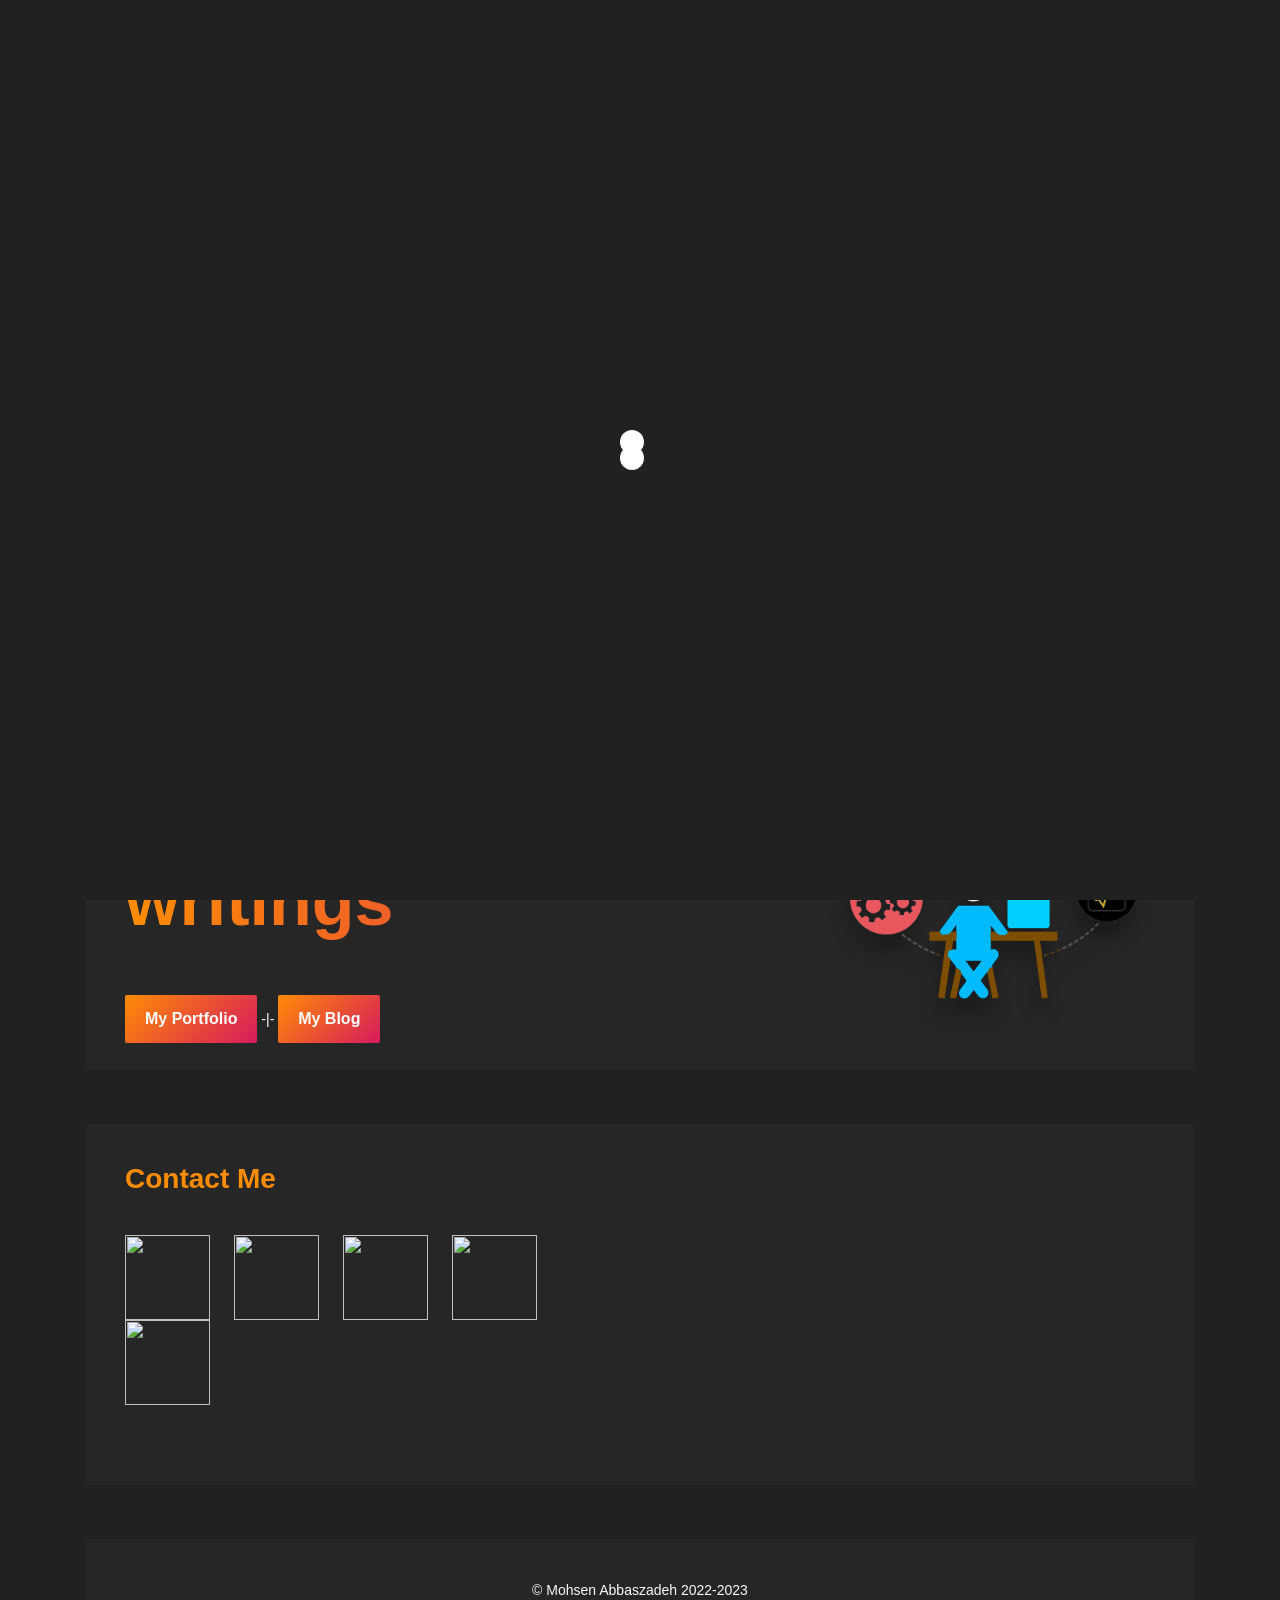
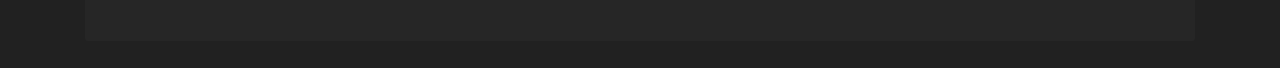
==== commit 51a8034b: "Update index.html" ====
--- a/index.html
+++ b/index.html
@@ -147,12 +147,16 @@
                             
                             <ul><div class="section-links section-title-left">
                                 <li>
-                                    <a href="https://quera.org/profile/734kw4" ><h3><img width="85" height="85" src="https://static.quera.ir/images/logo/logo.0-ea17c1283433.svg"> </h3></a>
+                                    <a href="mailto:mohsenzadd@gmail.com" ><h3><img width="85" height="85" src="https://fonts.gstatic.com/s/i/short-term/release/materialsymbolsoutlined/mail/default/48px.svg"> </h3></a>
                                     
                                     
                                 </li>
                                 <li>
-                                    <a href="mailto:mohsenzadd@gmail.com"><h3><img width="85" height="85" src="https://fonts.gstatic.com/s/i/short-term/release/materialsymbolsoutlined/mail/default/48px.svg"></h3></a>
+                                    <a href="https://github.com/mohsenzad" ><h3><img width="85" height="85" src="https://upload.wikimedia.org/wikipedia/commons/9/91/Octicons-mark-github.svg"></h3></a>
+                                    
+                                </li>                                
+                                <li>
+                                    <a href="https://quera.org/profile/734kw4"><h3><img width="85" height="85" src="https://static.quera.ir/images/logo/logo.0-ea17c1283433.svg"></h3></a>
                                     
                                 </li>
                                 <li>
